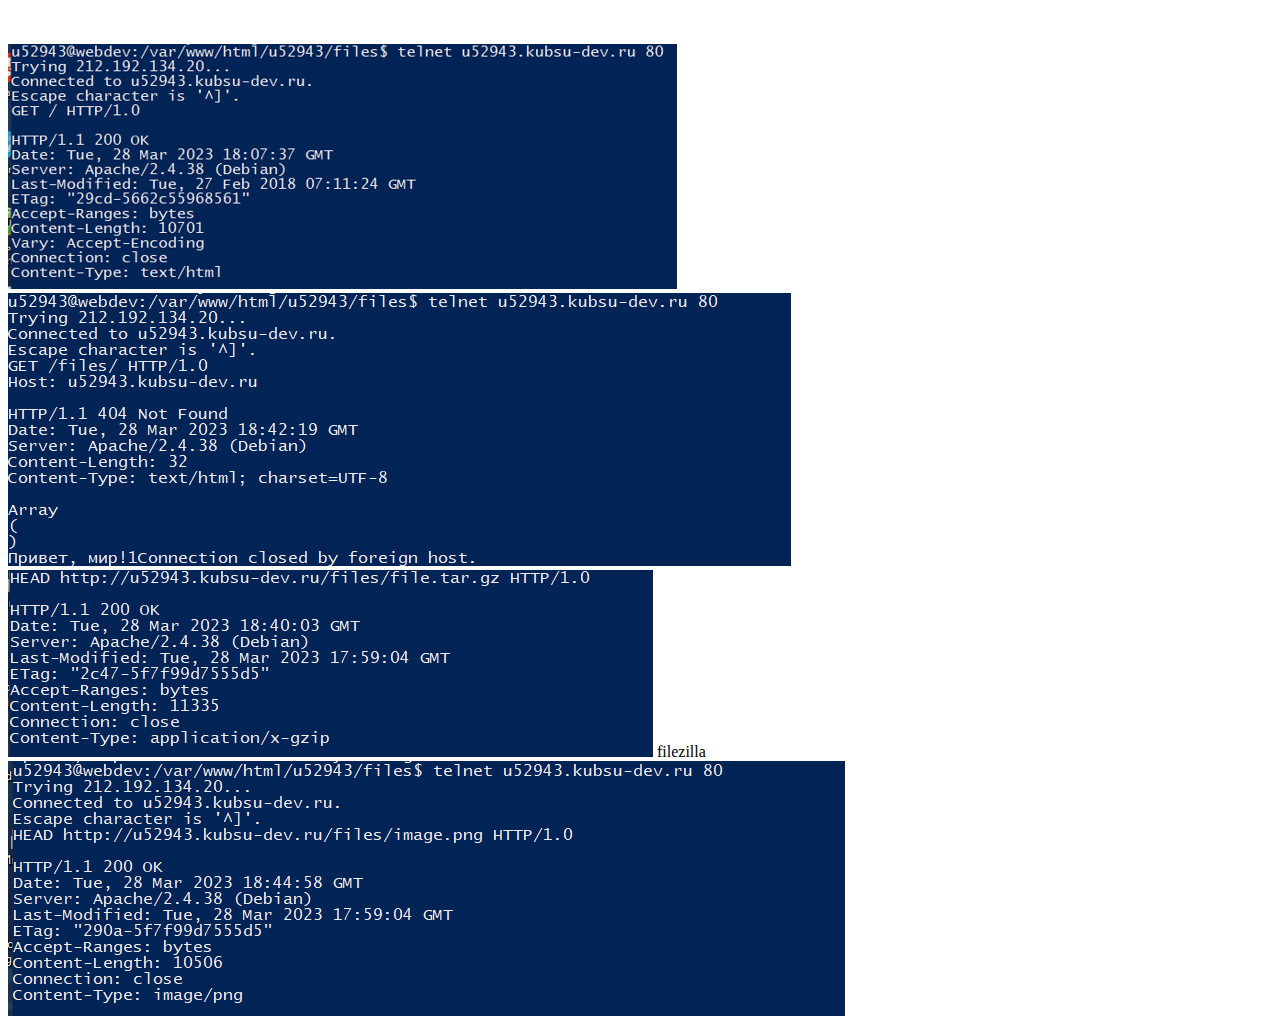
==== 2/index.html @ a769d018 "Add files via upload" ====
<!DOCTYPE html>
<html lang="ru">
<meta charset="UTF-8">
<body>
    <br />
    </br>
    <img src="1.png" alt="logo"
    <br />
  
    </br>
    <img src="2.png" alt="logo"
    <br />

    </br>
    <img src="3.png" alt="logo"
    <br />
    filezilla
    </br>
    <img src="4.png" alt="logo"
         <img src="5.png" alt="logo"
              <img src="6.png" alt="logo"
                   <img src="7.png" alt="logo"
</body>
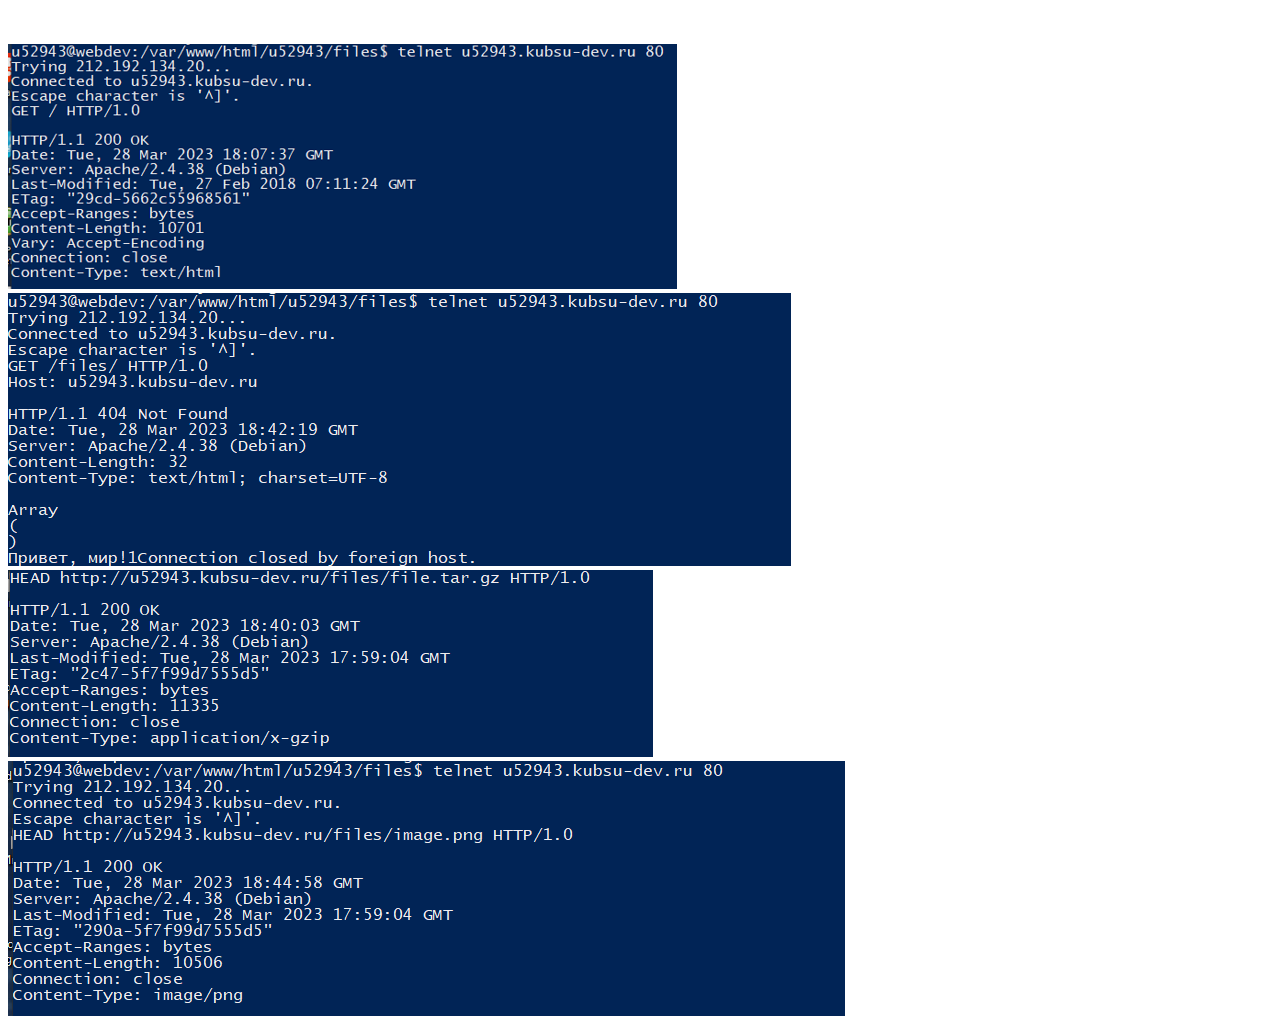
==== commit 51cef76a: "Update index.html" ====
--- a/2/index.html
+++ b/2/index.html
@@ -14,10 +14,14 @@
     </br>
     <img src="3.png" alt="logo"
     <br />
-    filezilla
+   
     </br>
     <img src="4.png" alt="logo"
-         <img src="5.png" alt="logo"
-              <img src="6.png" alt="logo"
-                   <img src="7.png" alt="logo"
+         
+    <img src="5.png" alt="logo"
+
+    <img src="6.png" alt="logo"
+                   
+    <img src="7.png" alt="logo"
+
 </body>
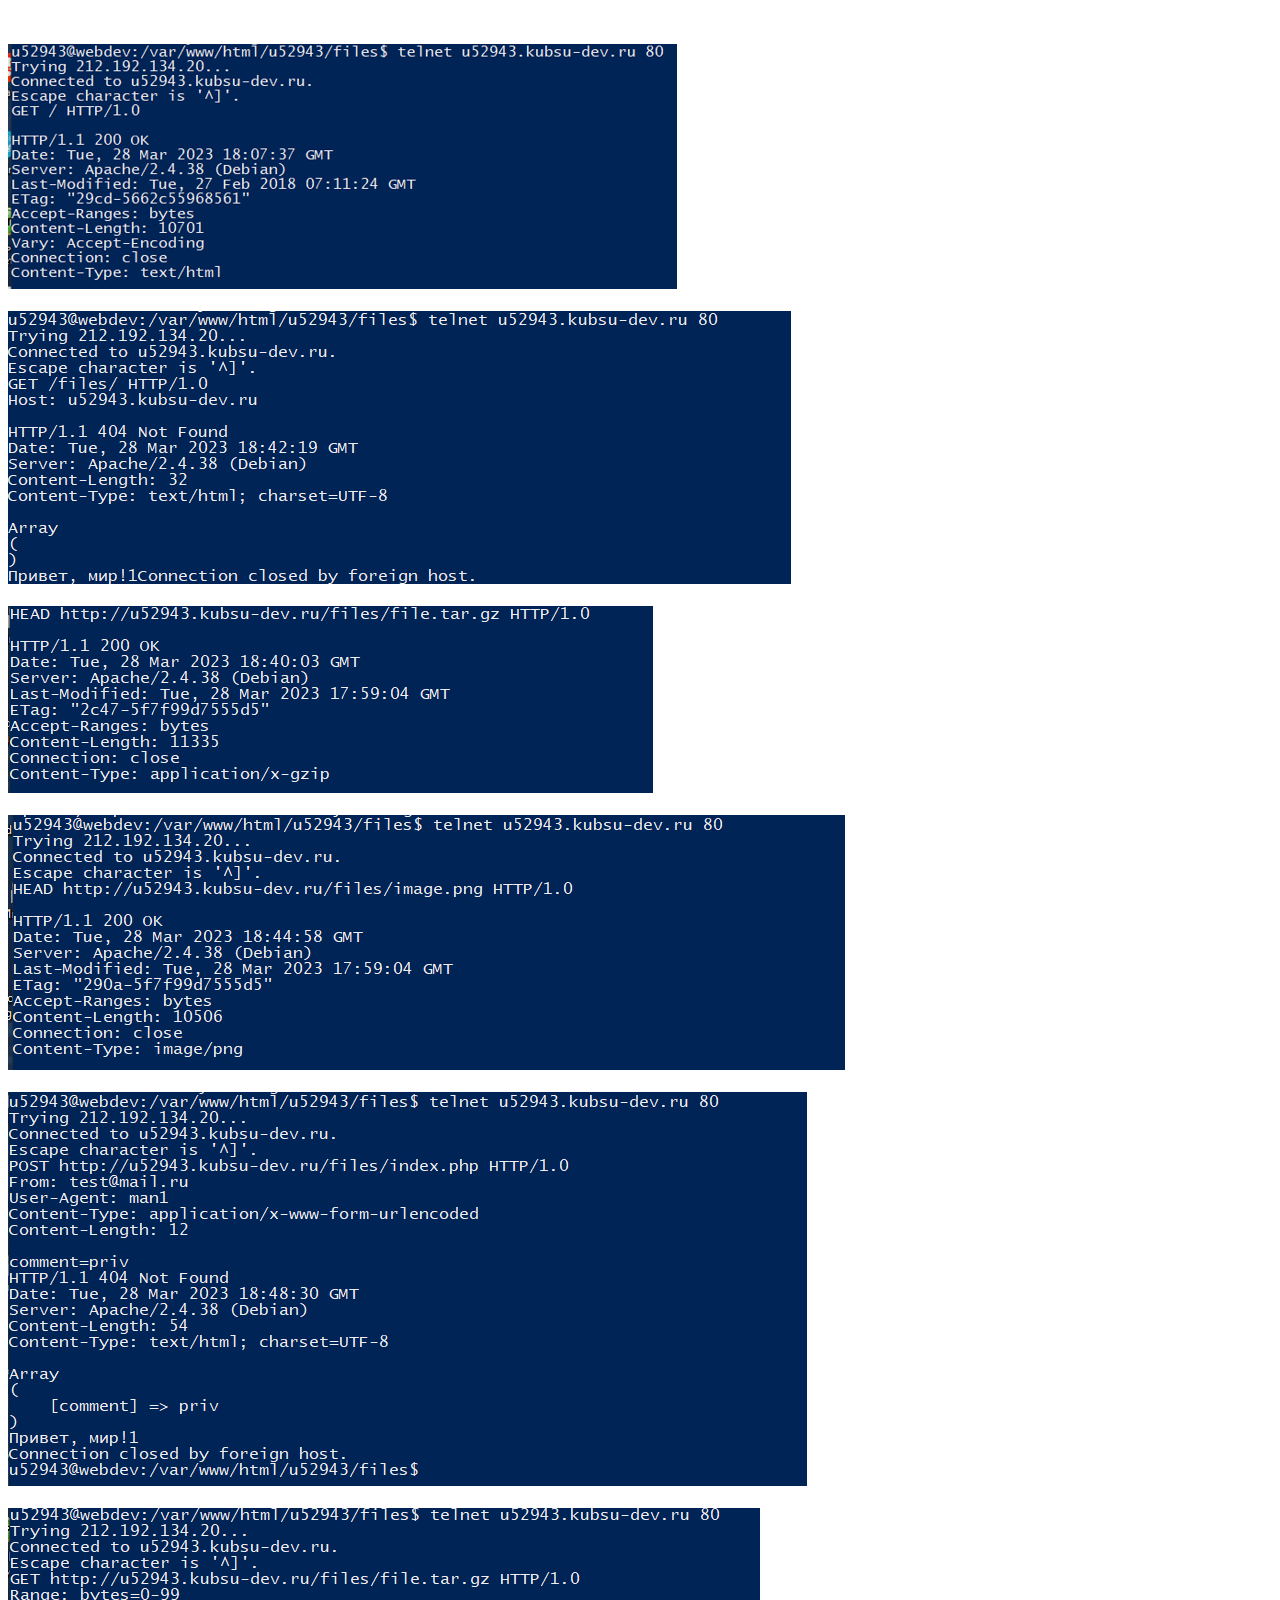
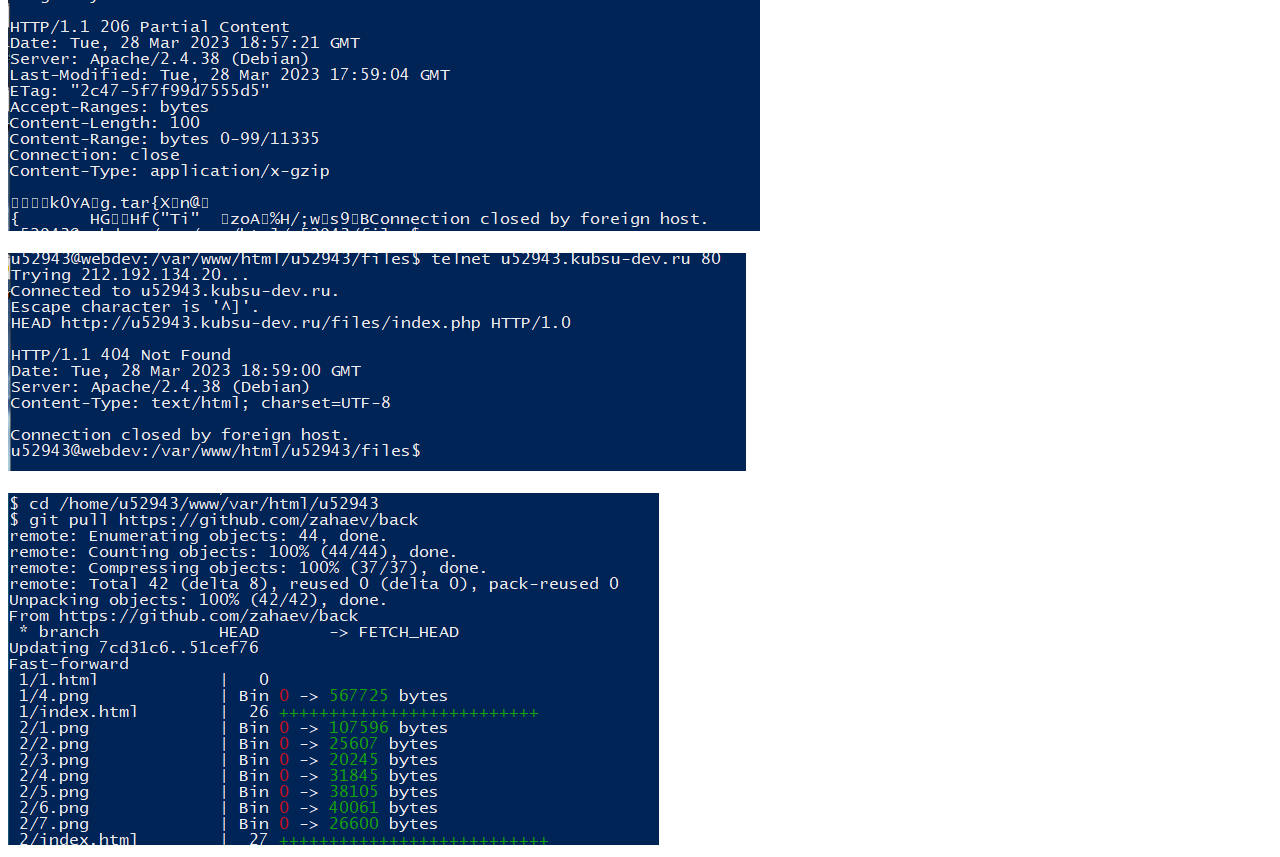
==== commit baaa2af8: "Update index.html" ====
--- a/2/index.html
+++ b/2/index.html
@@ -4,24 +4,34 @@
 <body>
     <br />
     </br>
-    <img src="1.png" alt="logo"
+    <img src="1.png" alt="logo">
     <br />
   
     </br>
-    <img src="2.png" alt="logo"
+    <img src="2.png" alt="logo">
     <br />
 
     </br>
-    <img src="3.png" alt="logo"
+    <img src="3.png" alt="logo">
     <br />
    
     </br>
-    <img src="4.png" alt="logo"
-         
-    <img src="5.png" alt="logo"
+    <img src="4.png" alt="logo">
+<br />
+   
+</br>
+    <img src="5.png" alt="logo">
+<br />
+       </br>
 
-    <img src="6.png" alt="logo"
-                   
-    <img src="7.png" alt="logo"
+    <img src="6.png" alt="logo">
+  <br />
+   
+    </br>                 
+    <img src="7.png" alt="logo">
+<br />
+   
+    </br>
+  <img src="git_pull.png" alt="logo">
 
 </body>
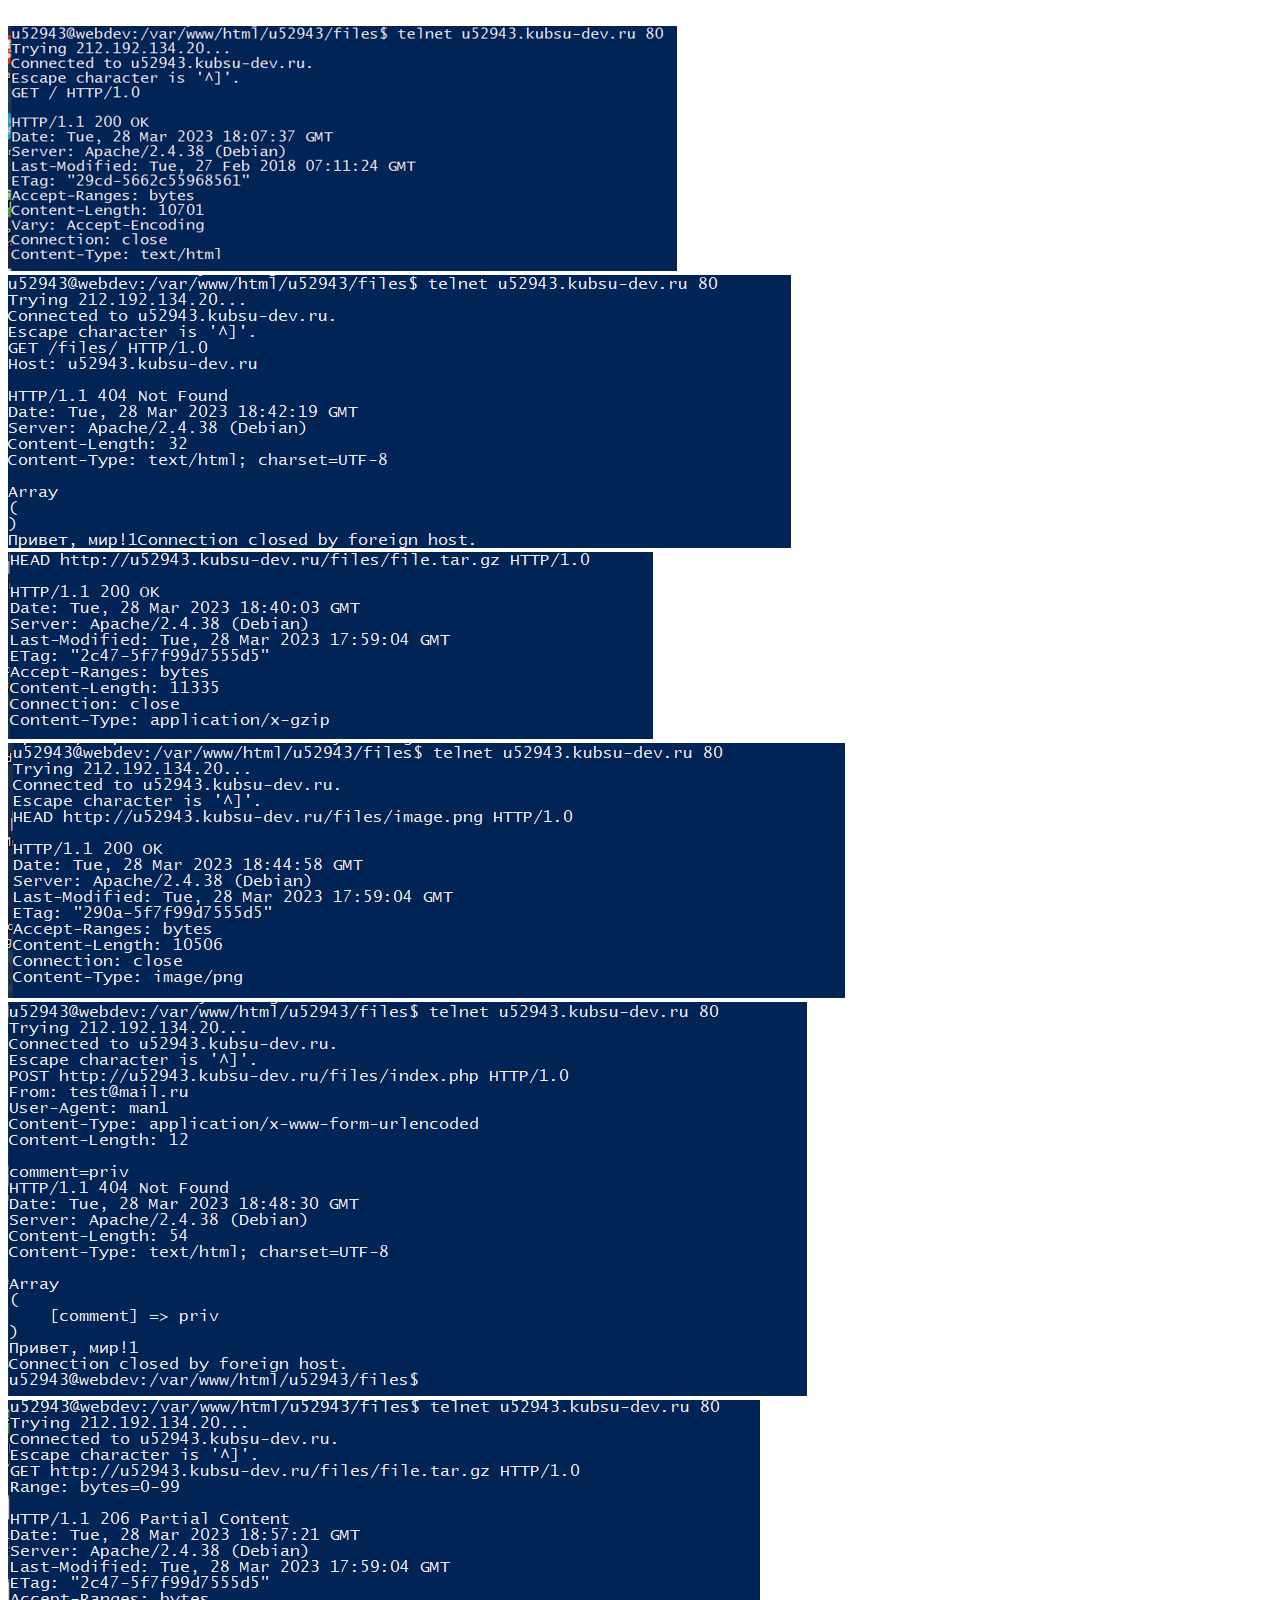
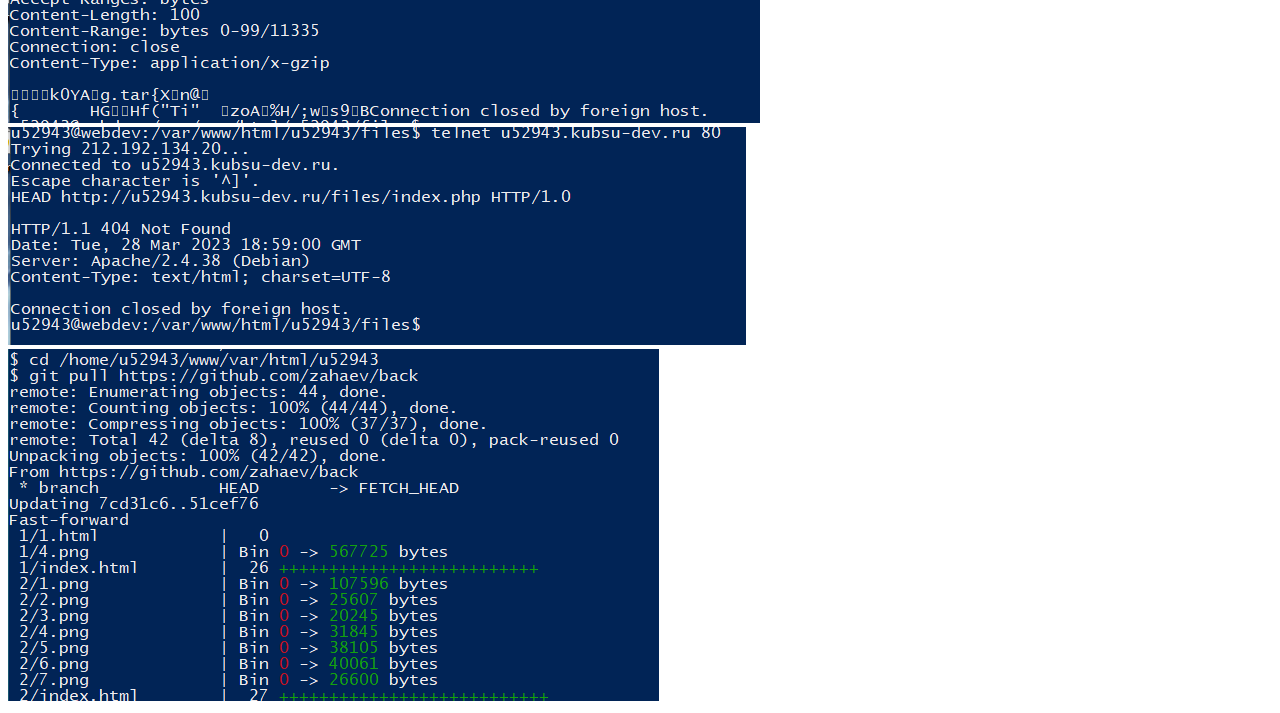
==== commit 4d3bc901: "Update index.html" ====
--- a/2/index.html
+++ b/2/index.html
@@ -3,35 +3,32 @@
 <meta charset="UTF-8">
 <body>
     <br />
-    </br>
     <img src="1.png" alt="logo">
     <br />
-  
-    </br>
+ 
     <img src="2.png" alt="logo">
     <br />
 
-    </br>
+   
     <img src="3.png" alt="logo">
     <br />
    
-    </br>
+   
     <img src="4.png" alt="logo">
 <br />
    
-</br>
+
     <img src="5.png" alt="logo">
 <br />
-       </br>
 
     <img src="6.png" alt="logo">
-  <br />
+ <br />
    
-    </br>                 
+                
     <img src="7.png" alt="logo">
 <br />
    
-    </br>
+    
   <img src="git_pull.png" alt="logo">
 
 </body>
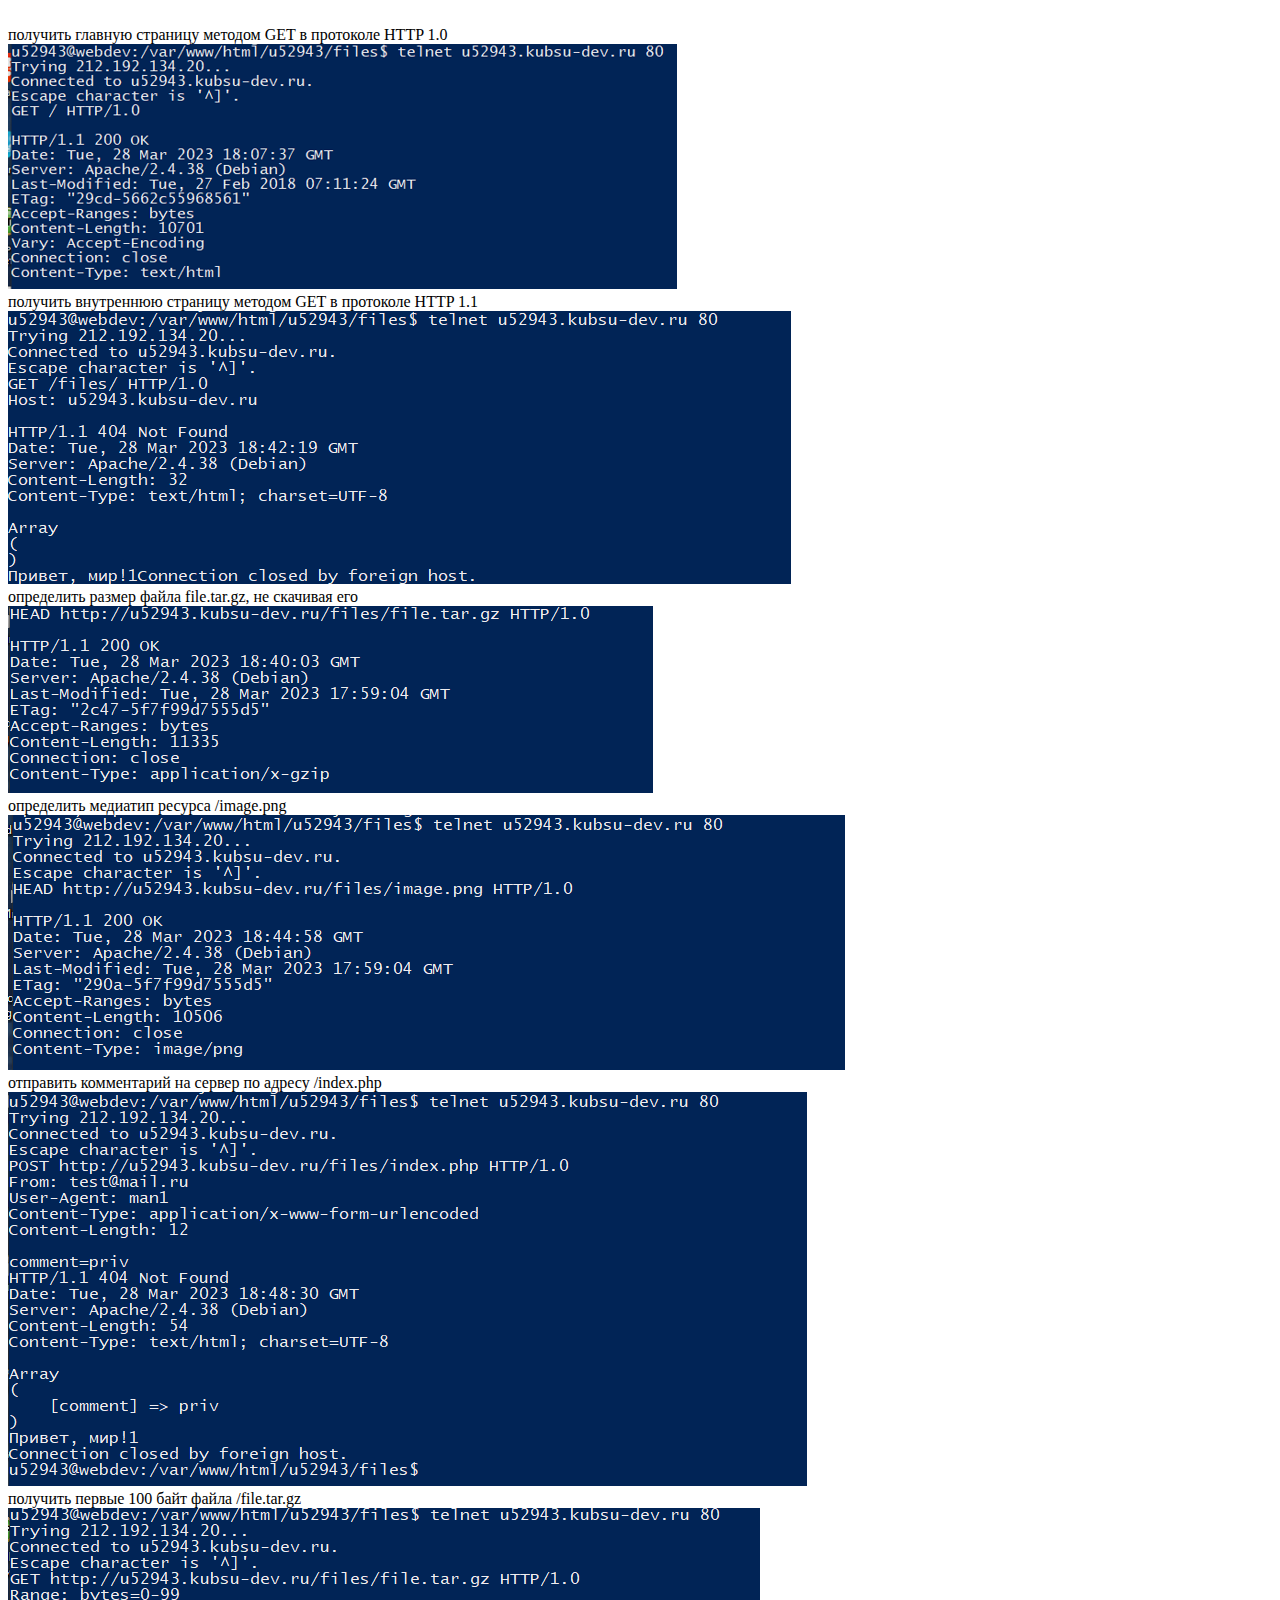
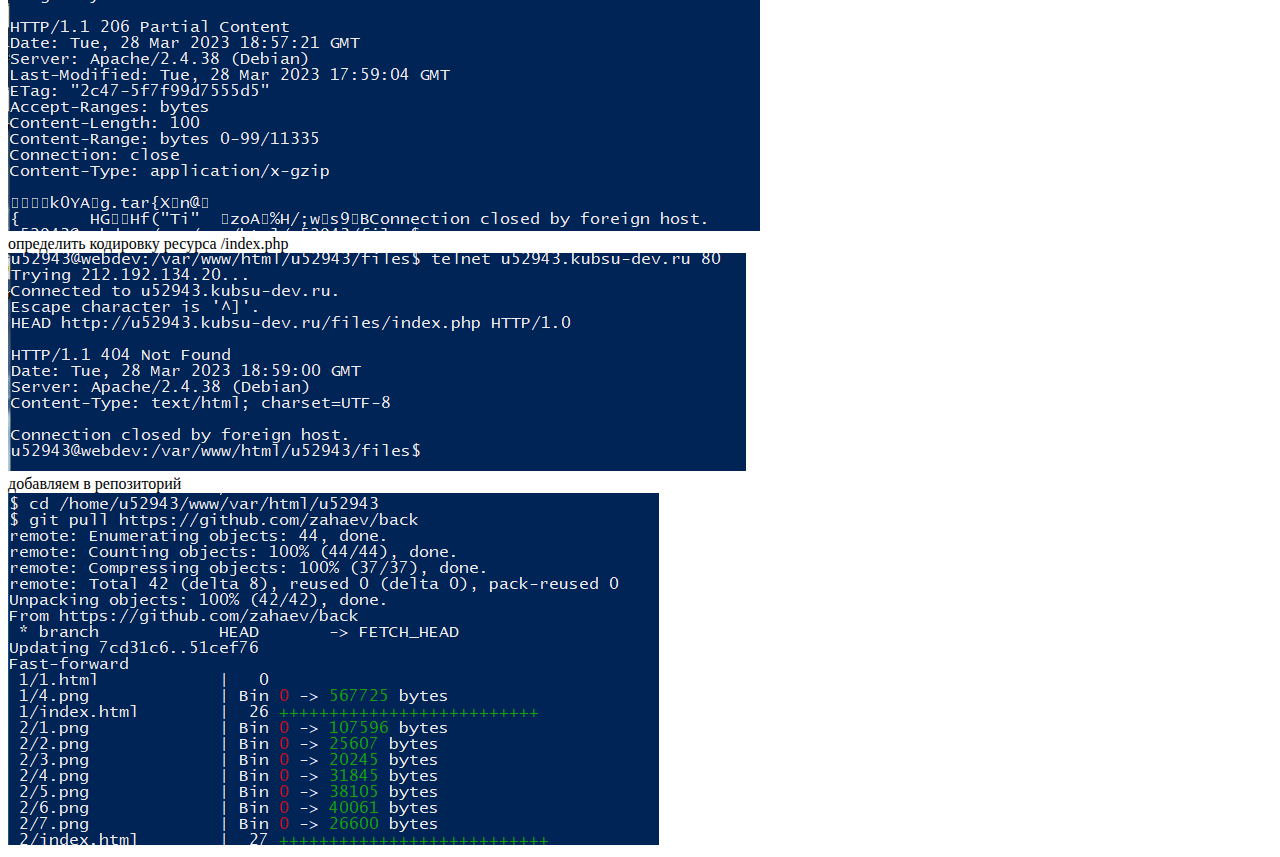
==== commit d2bdede9: "Update index.html" ====
--- a/2/index.html
+++ b/2/index.html
@@ -3,30 +3,45 @@
 <meta charset="UTF-8">
 <body>
     <br />
+    получить главную страницу методом GET в протоколе HTTP 1.0
+    </br>
     <img src="1.png" alt="logo">
     <br />
+    получить внутреннюю страницу методом GET в протоколе HTTP 1.1   
+    </br>
  
     <img src="2.png" alt="logo">
     <br />
+    определить размер файла file.tar.gz, не скачивая его
+    </br>
 
-   
     <img src="3.png" alt="logo">
     <br />
-   
+    определить медиатип ресурса /image.png
+    </br>
    
     <img src="4.png" alt="logo">
 <br />
+    отправить комментарий на сервер по адресу /index.php
+
+</br>
    
 
     <img src="5.png" alt="logo">
 <br />
+получить первые 100 байт файла /file.tar.gz
+</br>
 
     <img src="6.png" alt="logo">
  <br />
+определить кодировку ресурса /index.php
+</br>
    
                 
     <img src="7.png" alt="logo">
-<br />
+<br /> 
+добавляем в репозиторий
+</br>
    
     
   <img src="git_pull.png" alt="logo">
